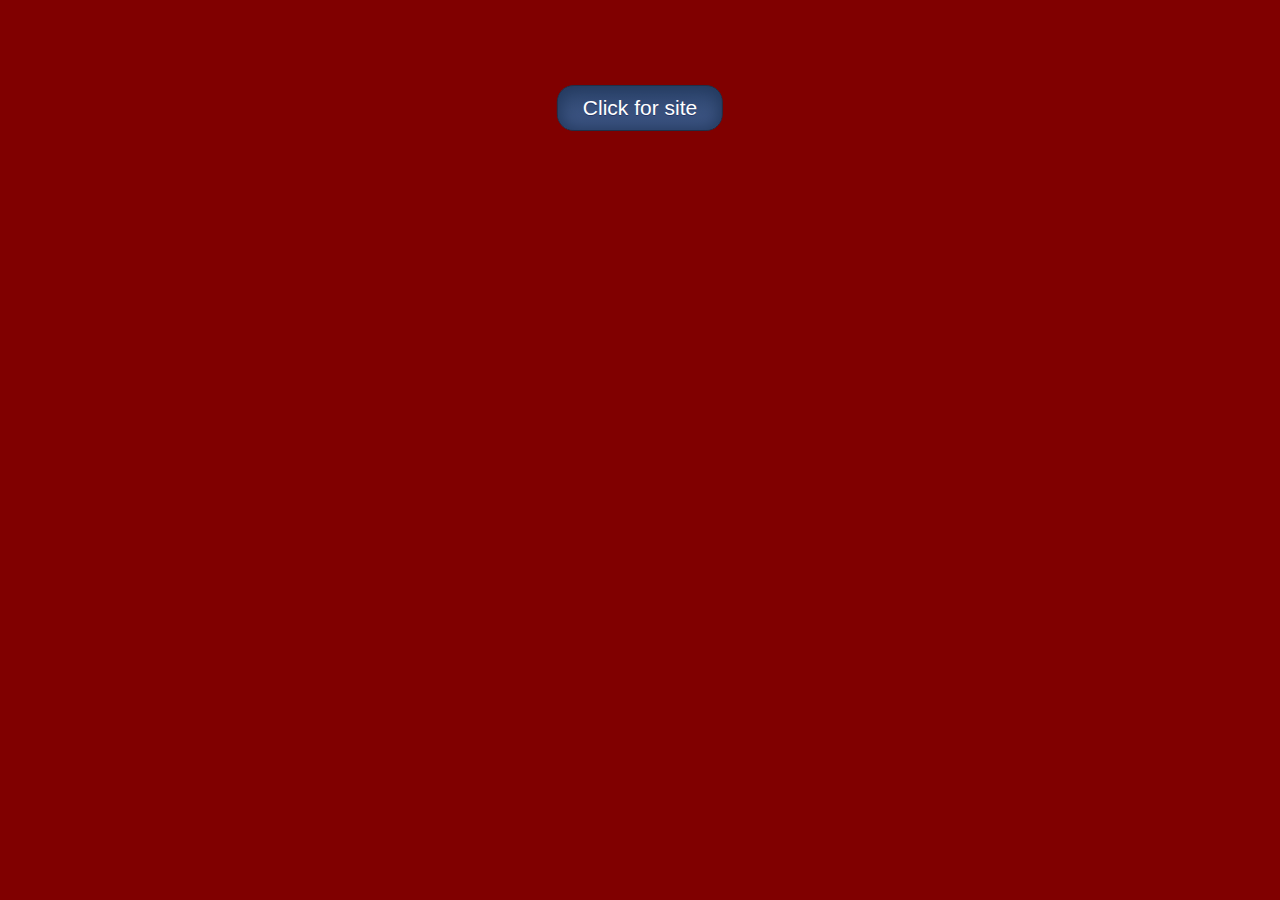
==== index.html @ 9c1f6d23 "Add files via upload" ====
<!DOCTYPE html>
<html lang="en">
<head>
    <meta charset="UTF-8">
    <meta http-equiv="X-UA-Compatible" content="IE=edge">
    <meta name="viewport" content="width=device-width, initial-scale=1.0">
    <title>Document</title>
    <link rel="stylesheet" href="main.css">
    <script src="scripts.js"></script>
</head>
<body>
    <div class="container"> 
        <div class="center">
    <button class="myButton" onClick="checkPW()">Click for site</button>
        </div>
    </div>
</body>
</html>
---- main.css ----
body{
    background-color: maroon;
}

.myButton {
	box-shadow:inset 0px 0px 15px 3px #23395e;
	background:linear-gradient(to bottom, #2e466e 5%, #415989 100%);
	background-color:#2e466e;
	border-radius:17px;
	border:1px solid #1f2f47;
	display:inline-block;
	cursor:pointer;
	color:#ffffff;
	font-family:Arial;
	font-size:21px;
	padding:10px 25px;
	text-decoration:none;
	text-shadow:0px 1px 0px #263666;
}
.myButton:hover {
	background:linear-gradient(to bottom, #415989 5%, #2e466e 100%);
	background-color:#415989;
}
.myButton:active {
	position:relative;
	top:1px;
}

.container {
    height: 200px;
    position: relative;
   
  }
  
  .center {
    margin: 0;
    position: absolute;
    top: 50%;
    left: 50%;
    -ms-transform: translate(-50%, -50%);
    transform: translate(-50%, -50%);
  }
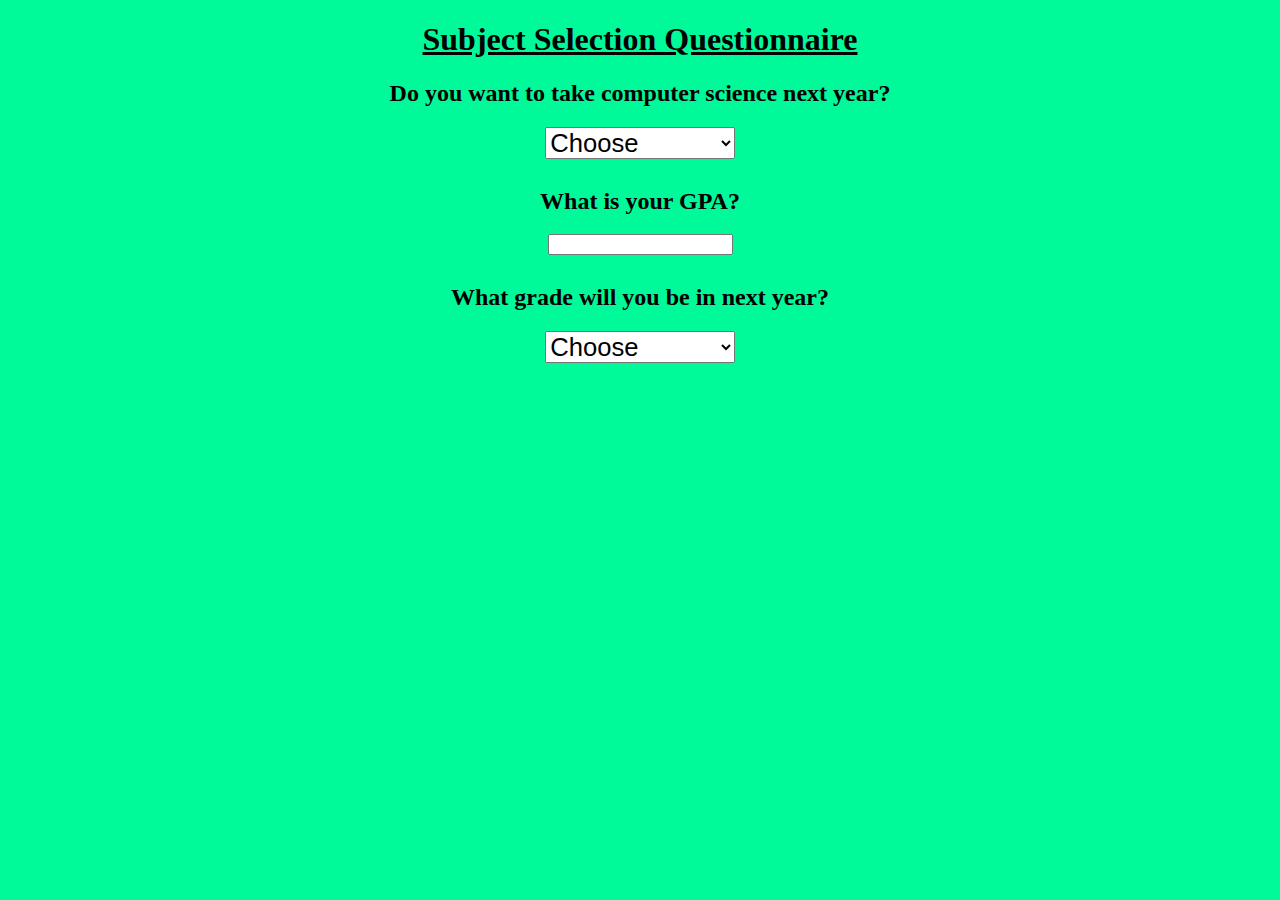
==== commit 55095025: "if statements" ====
--- a/index.html
+++ b/index.html
@@ -1,18 +1,37 @@
-<!DOCTYPE html>
-<html lang="en">
-<head>
-    <meta charset="UTF-8">
-    <meta http-equiv="X-UA-Compatible" content="IE=edge">
-    <meta name="viewport" content="width=device-width, initial-scale=1.0">
-    <title>Document</title>
-    <link rel="stylesheet" href="main.css">
-    <script src="scripts.js"></script>
-</head>
-<body>
-    <div class="container"> 
-        <div class="center">
-    <button class="myButton" onClick="checkPW()">Click for site</button>
-        </div>
-    </div>
-</body>
+<!DOCTYPE html>
+<html lang="en">
+<head>
+    <meta charset="UTF-8">
+    <meta http-equiv="X-UA-Compatible" content="IE=edge">
+    <meta name="viewport" content="width=device-width, initial-scale=1.0">
+    <title>Document</title>
+    <link rel="stylesheet" href="main.css">
+    <script src="myScripts.js"></script>
+</head>
+<body>
+    <h1>Subject Selection Questionnaire</h1>
+    <h2>Do you want to take computer science next year? </h2>
+    <select name="cs" id="csInput" onchange="cs()">
+        <option value="0">Choose</option>
+        <option value="1">Yes</option>
+        <option value="2">No</option>
+    </select>
+    
+    <p id="cs_answer"></p>
+
+    <h2>What is your GPA?</h2>
+    <input type="text" id="gpaInput" onchange = "gpa()">
+    <p id="gpa_answer"></p>
+
+    <h2> What grade will you be in next year? </h2>
+    <select name="grade" id="gradeInput" onchange = "selectGrade()">
+        <option value="0">Choose</option>
+        <option value="9">Freshman</option>
+        <option value="10">Sophmomore</option>
+        <option value="11">Junior</option>
+        <option value="12">Senior</option>
+    </select>
+    <p id="recommendedCS"></p>
+
+</body>
 </html>--- a/main.css
+++ b/main.css
@@ -1,42 +1,23 @@
-body{
-    background-color: maroon;
-}
-
-.myButton {
-	box-shadow:inset 0px 0px 15px 3px #23395e;
-	background:linear-gradient(to bottom, #2e466e 5%, #415989 100%);
-	background-color:#2e466e;
-	border-radius:17px;
-	border:1px solid #1f2f47;
-	display:inline-block;
-	cursor:pointer;
-	color:#ffffff;
-	font-family:Arial;
-	font-size:21px;
-	padding:10px 25px;
-	text-decoration:none;
-	text-shadow:0px 1px 0px #263666;
-}
-.myButton:hover {
-	background:linear-gradient(to bottom, #415989 5%, #2e466e 100%);
-	background-color:#415989;
-}
-.myButton:active {
-	position:relative;
-	top:1px;
-}
-
-.container {
-    height: 200px;
-    position: relative;
-   
-  }
-  
-  .center {
-    margin: 0;
-    position: absolute;
-    top: 50%;
-    left: 50%;
-    -ms-transform: translate(-50%, -50%);
-    transform: translate(-50%, -50%);
-  }+body{
+    background-color: mediumspringgreen;
+    text-align: center;
+}
+
+h1{
+    text-decoration: underline;
+}
+
+h2{
+    font-family: cursive;
+}
+
+p{
+    color:rebeccapurple;
+    font-size: 1.8em;
+    font-family: 'Franklin Gothic Medium', 'Arial Narrow', Arial, sans-serif;
+}
+
+select{
+    width: 15%;
+    font-size: 1.6em;
+}